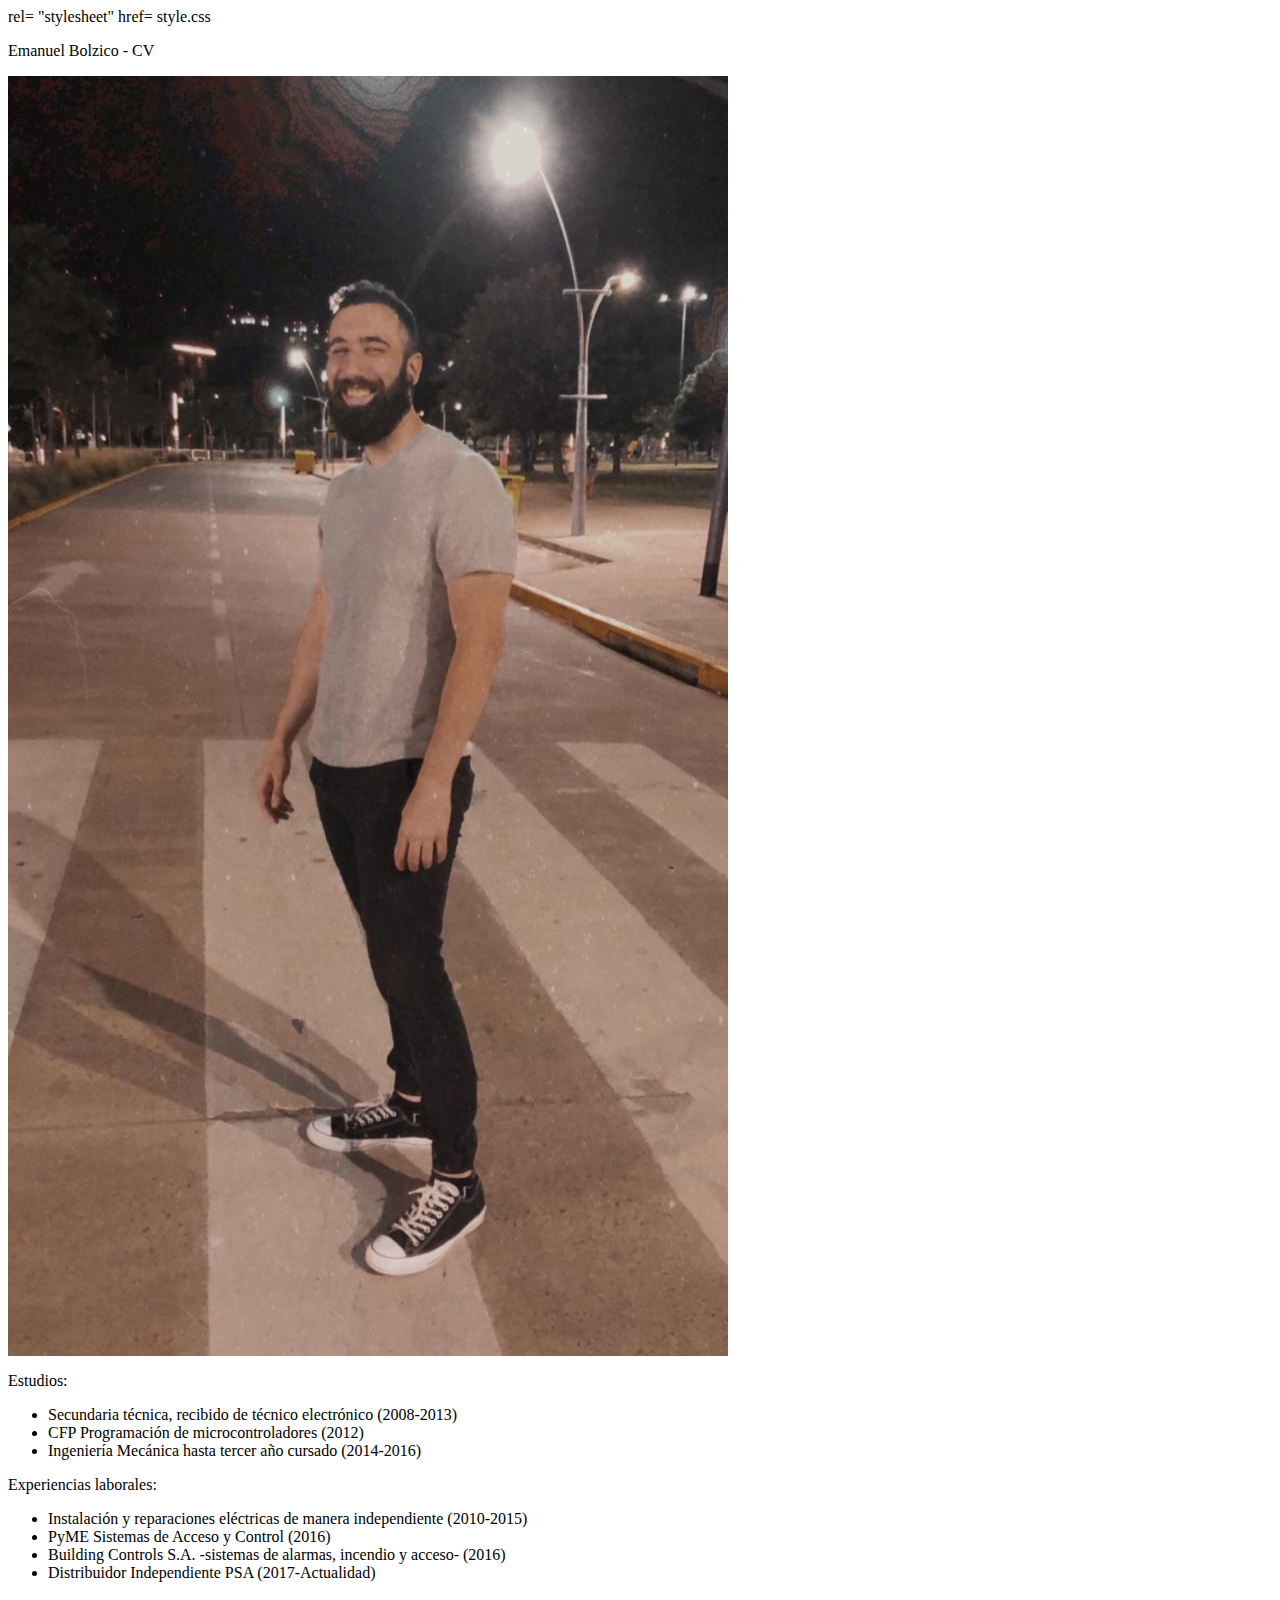
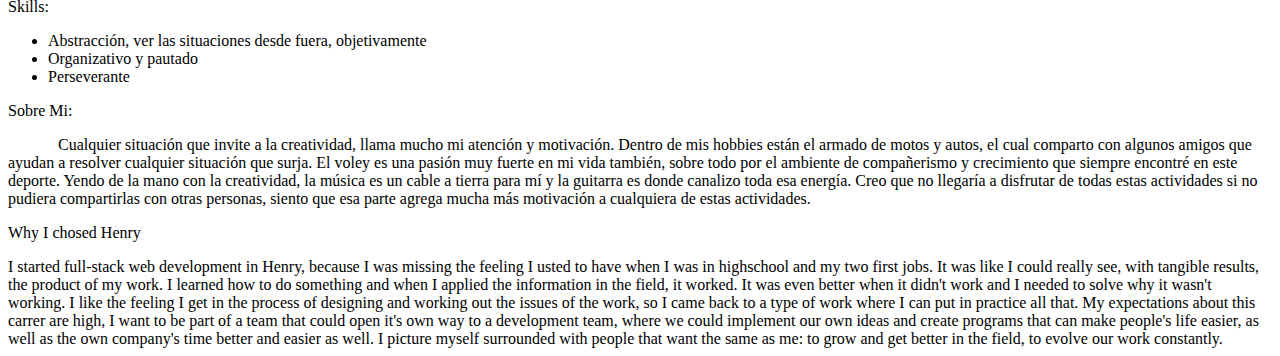
==== index.html @ 2603bd32 "Adding and calling a separate style sheet" ====
<html>
    <head>       
        <title>
            CV Emanuel Bolzico
        </title> 
        <link> rel= "stylesheet" href= style.css </link>

        </style>
    </head>
    <body>
        <div id="titulo">
            <p id="encabezado"> Emanuel Bolzico - CV </p>
            <img id="fotoPerfil" src="EmanuelBolzicoDeNoche.jpg">
        </div>
       
        <div id="educación">
            <p id="title2"> Estudios: </p>            
            <ul> 
                <li> Secundaria técnica, recibido de técnico electrónico (2008-2013)</li>
                <li> CFP Programación de microcontroladores (2012) </li>
                <li> Ingeniería Mecánica hasta tercer año cursado (2014-2016) </li>
            </ul>
        </div>
        <div id="experienciasLaborales">
            
            <p id="title3"> Experiencias laborales: </p>
            <ul>            
                <li> Instalación y reparaciones eléctricas de manera independiente (2010-2015) </li>
                <li> PyME Sistemas de Acceso y Control (2016) </li>
            <li> Building Controls S.A. -sistemas de alarmas, incendio y acceso- (2016) </li>
            <li> Distribuidor Independiente PSA (2017-Actualidad) </li>
            </ul>
        </div>
        <div id="skills"> 
            <p id="title4"> Skills: </p>
            <ul> 
                <li> Abstracción, ver las situaciones desde fuera, objetivamente </li>
                <li> Organizativo y pautado </li>
                <li> Perseverante </li>
            </ul>
        </div> 
        <div id="descripcionPersonal">
            <p id="title1"> Sobre Mi: </p>            
            <p style="text-indent:50px"> Cualquier situación que invite a la creatividad, llama mucho mi atención y motivación. Dentro de mis hobbies están el armado de motos y autos, el cual comparto con algunos amigos que ayudan a resolver cualquier situación que surja. El voley es una pasión muy fuerte en mi vida también, sobre todo por el ambiente de compañerismo y crecimiento que siempre encontré en este deporte. Yendo de la mano con la creatividad, la música es un cable a tierra para mí y la guitarra es donde canalizo toda esa energía. Creo que no llegaría a disfrutar de todas estas actividades si no pudiera compartirlas con otras personas, siento que esa parte agrega mucha más motivación a cualquiera de estas actividades. </p>        
        </div>
        <div id="carrera">
            <p id="henry"> Why I chosed Henry </p>
            <span> I started full-stack web development in Henry, because I was missing the feeling I usted to have when I was in highschool and my two first jobs. It was like I could really see, with tangible results, the product of my work. I learned how to do something and when I applied the information in the field, it worked. It was even better when it didn't work and I needed to solve why it wasn't working. I like the feeling I get in the process of designing and working out the issues of the work, so I came back to a type of work where I can put in practice all that. My expectations about this carrer are high, I want to be part of a team that could open it's own way to a development team, where we could implement our own ideas and create programs that can make people's life easier, as well as the own company's time better and easier as well. I picture myself surrounded with people that want the same as me: to grow and get better in the field, to evolve our work constantly.</span>
        </div>
    </body>
</html>
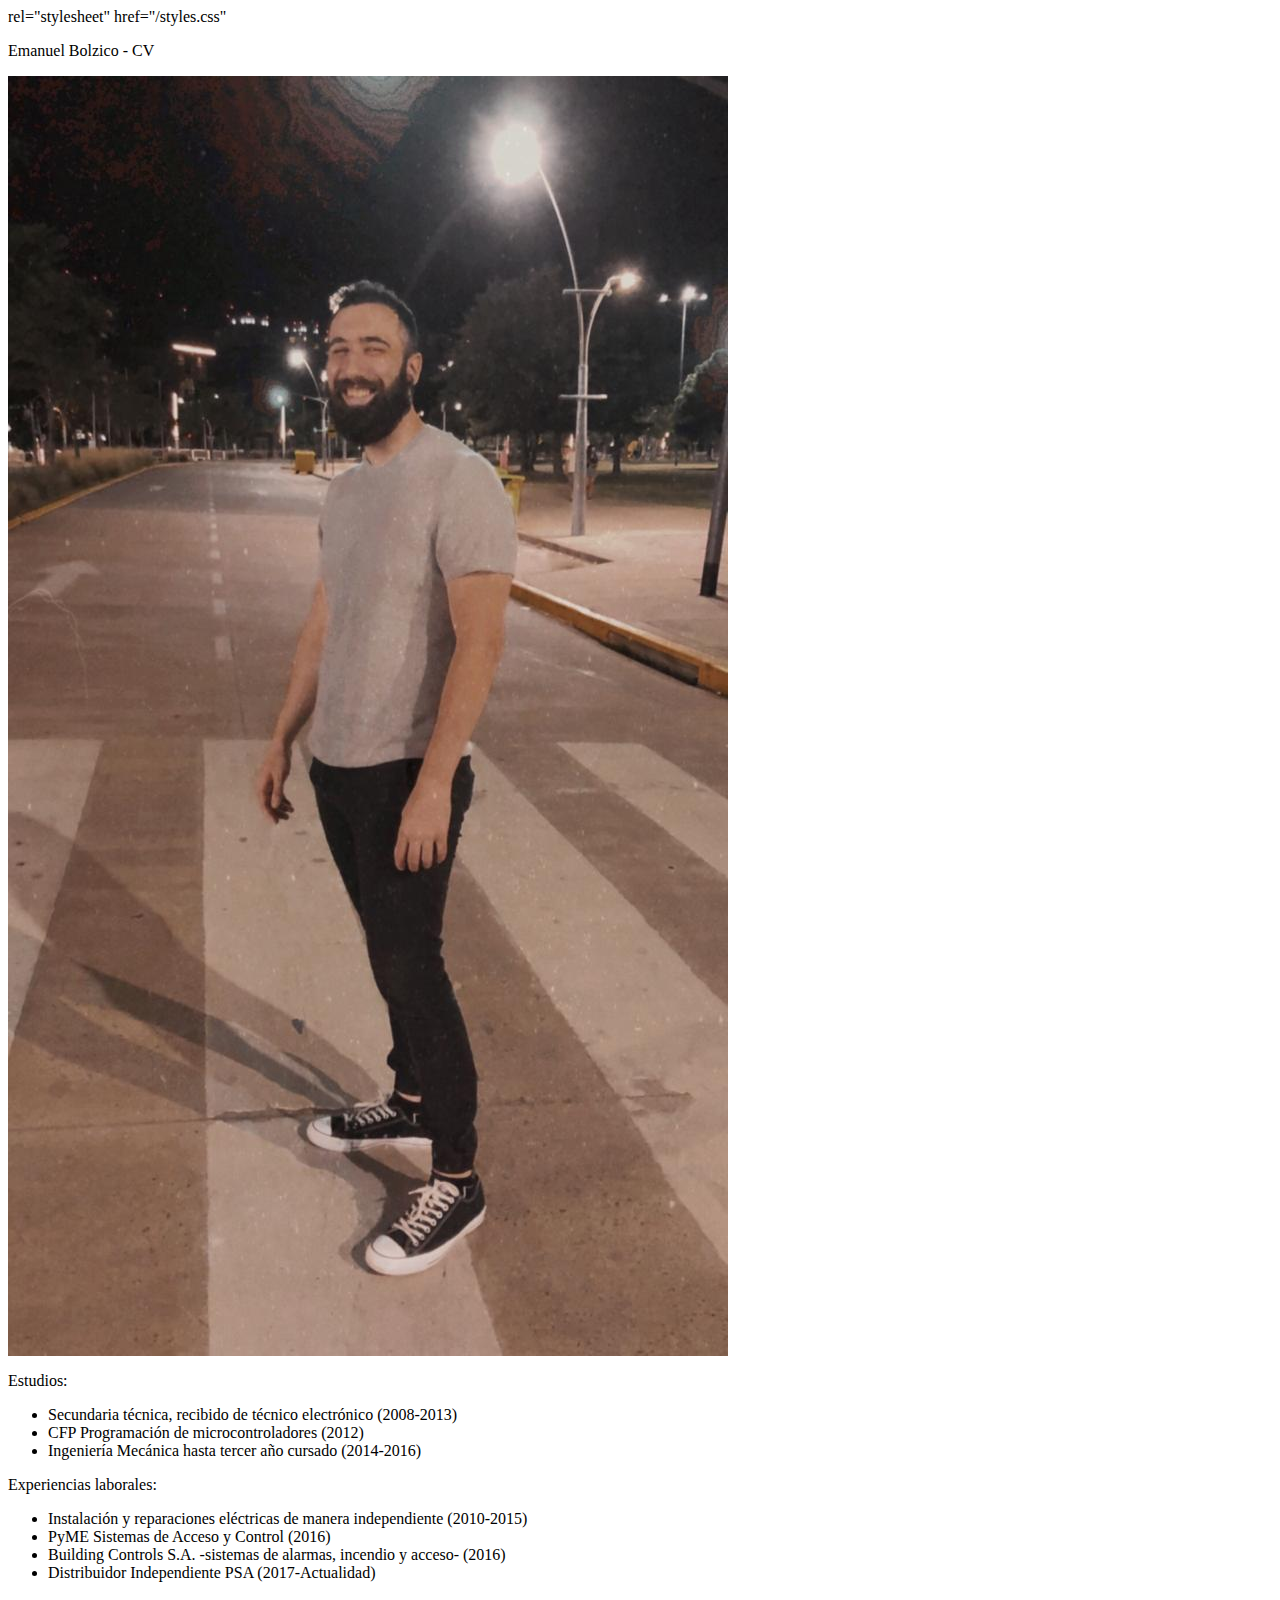
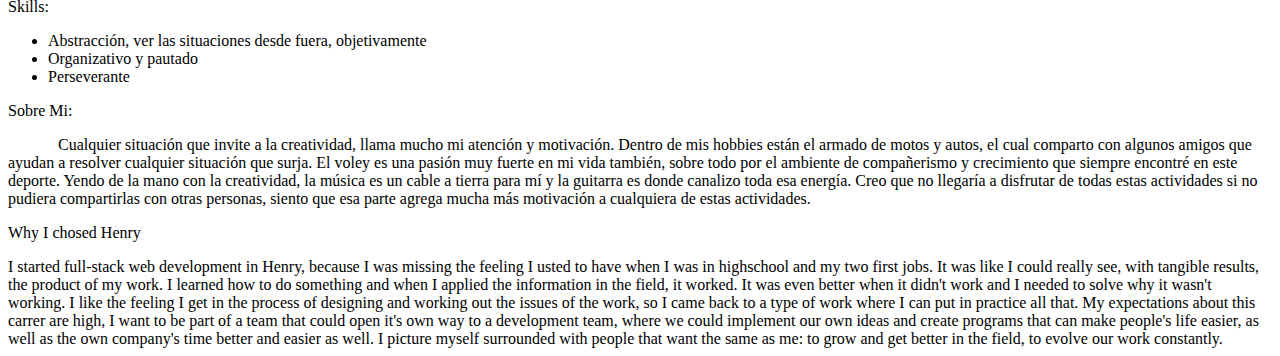
==== commit a80aa3de: "Attempt two on calling a stylesheet" ====
--- a/index.html
+++ b/index.html
@@ -3,9 +3,7 @@
         <title>
             CV Emanuel Bolzico
         </title> 
-        <link> rel= "stylesheet" href= style.css </link>
-
-        </style>
+        <link> rel="stylesheet" href="/styles.css" </link>
     </head>
     <body>
         <div id="titulo">
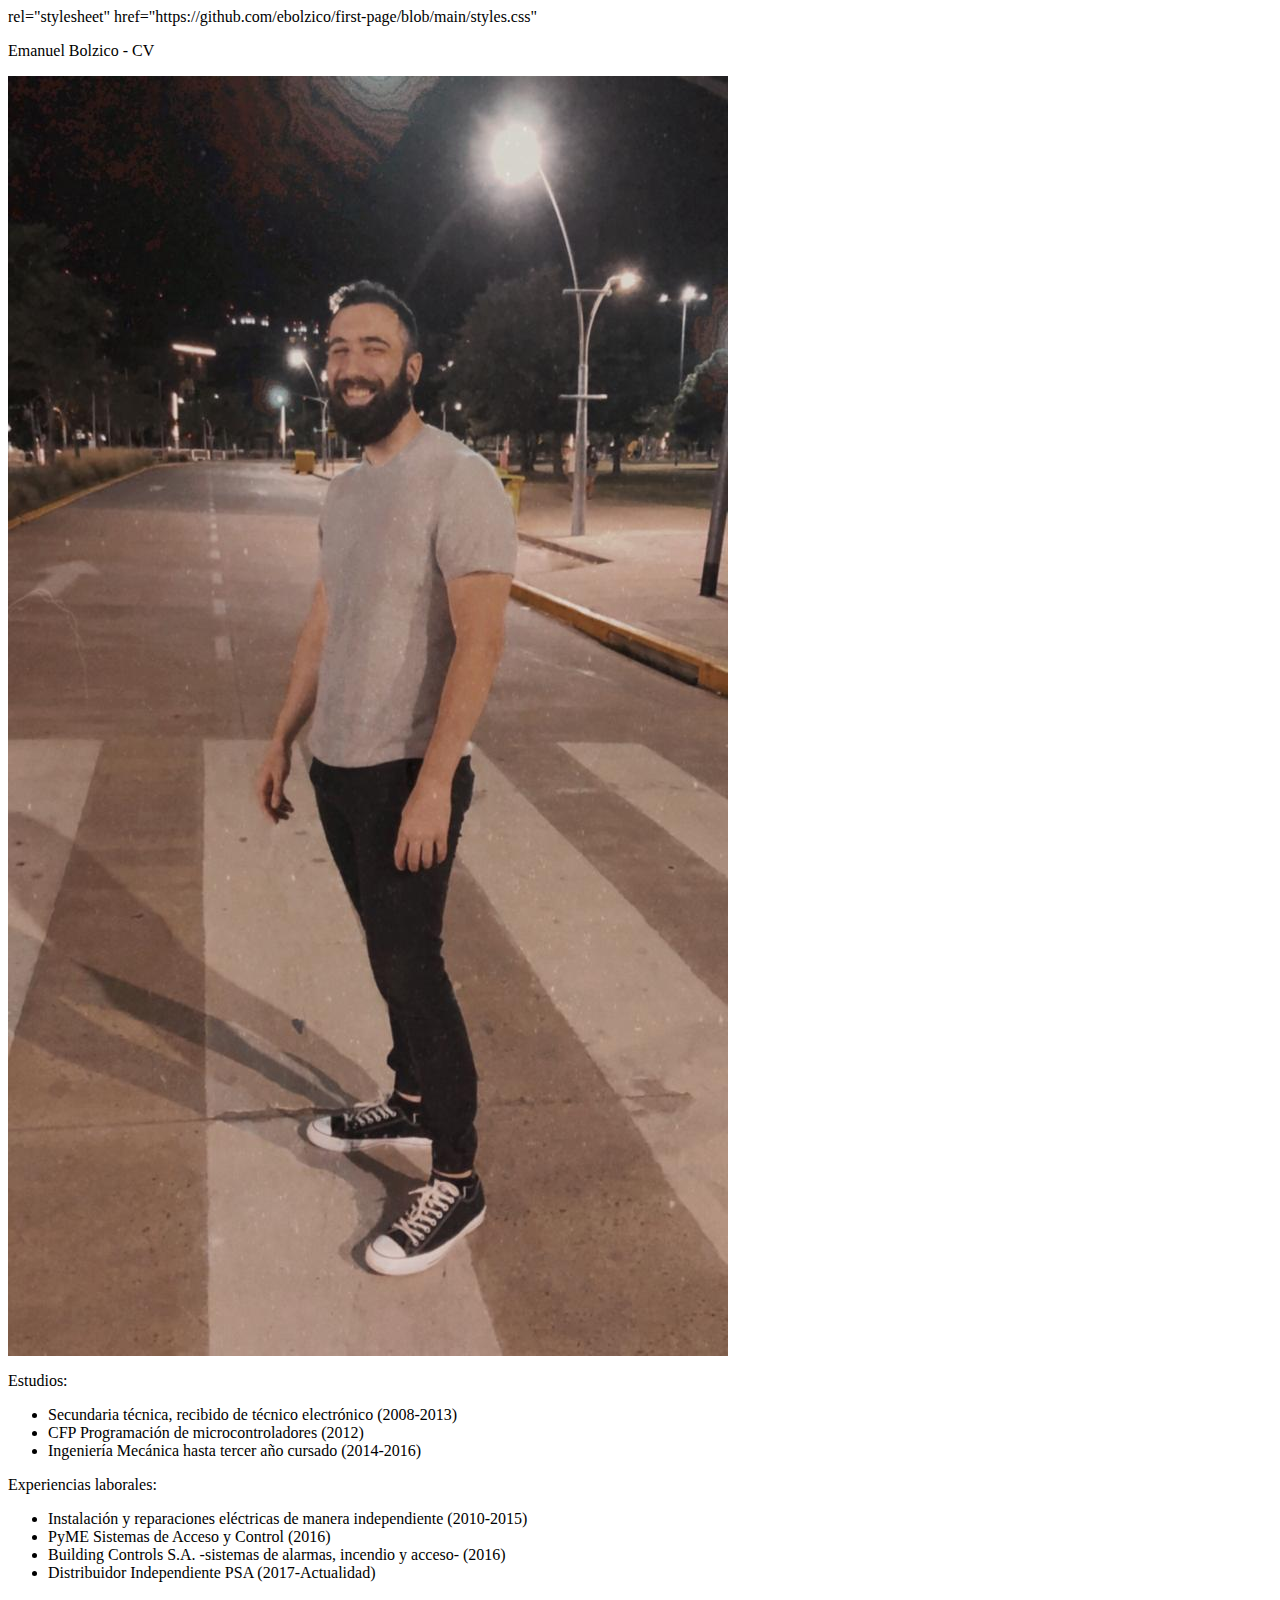
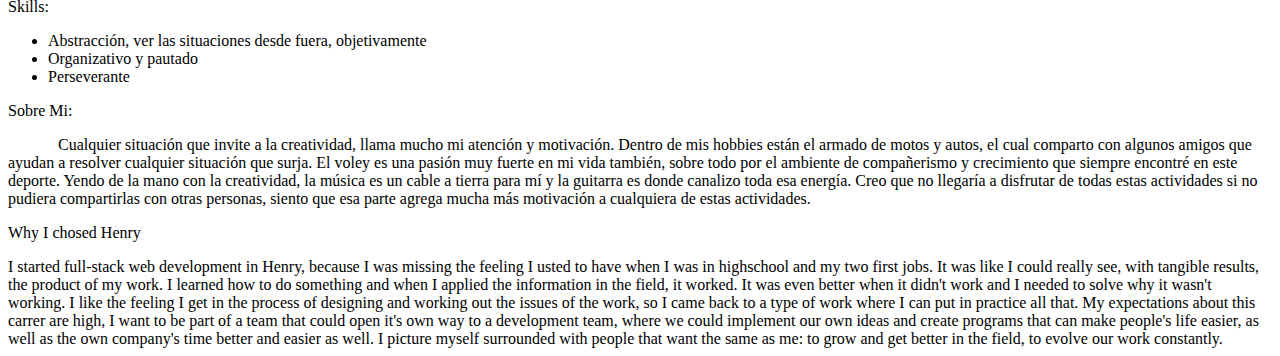
==== commit 261eecf5: "Attempt 3 on calling styles sheet (copying github url" ====
--- a/index.html
+++ b/index.html
@@ -3,7 +3,7 @@
         <title>
             CV Emanuel Bolzico
         </title> 
-        <link> rel="stylesheet" href="/styles.css" </link>
+        <link> rel="stylesheet" href="https://github.com/ebolzico/first-page/blob/main/styles.css" </link>
     </head>
     <body>
         <div id="titulo">
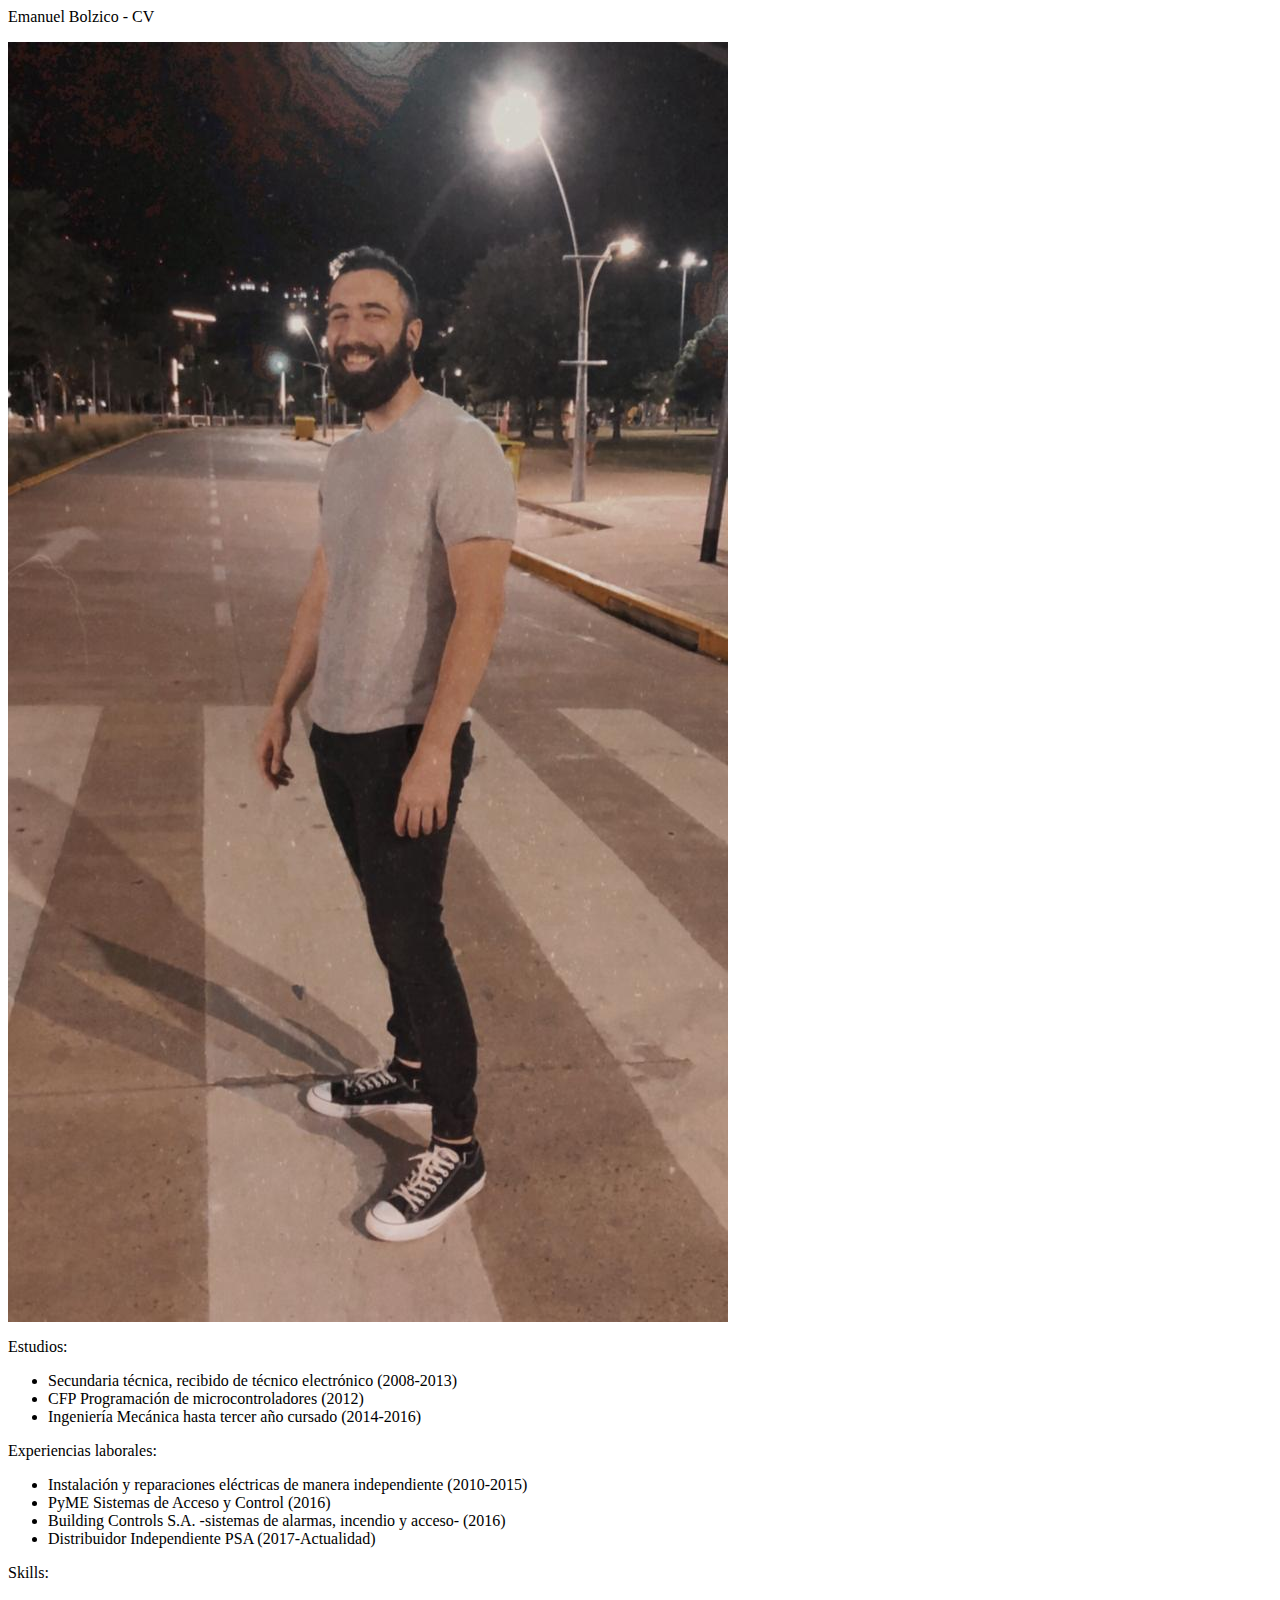
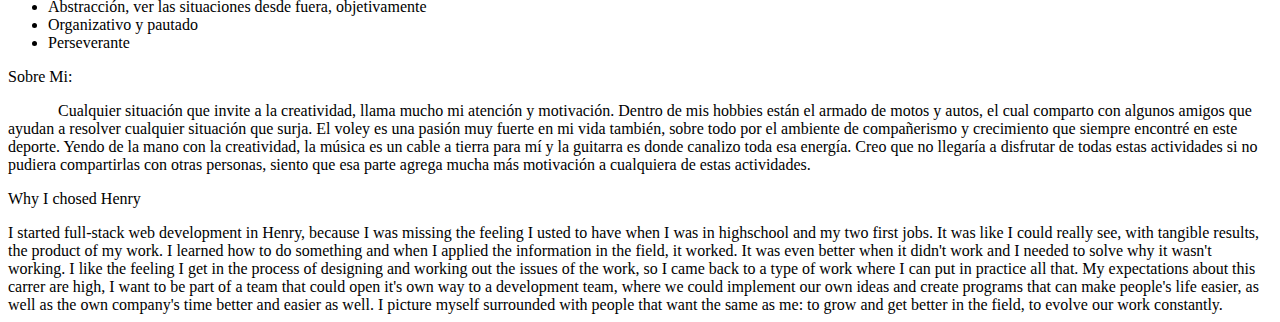
==== commit 7ec241b9: "Correct sintaxys on calling the CSS" ====
--- a/index.html
+++ b/index.html
@@ -1,9 +1,10 @@
 <html>
-    <head>       
+    <head>     
+        <link rel="stylesheet" href="https://github.com/ebolzico/first-page/blob/main/styles.css" >  
         <title>
             CV Emanuel Bolzico
         </title> 
-        <link> rel="stylesheet" href="https://github.com/ebolzico/first-page/blob/main/styles.css" </link>
+       
     </head>
     <body>
         <div id="titulo">
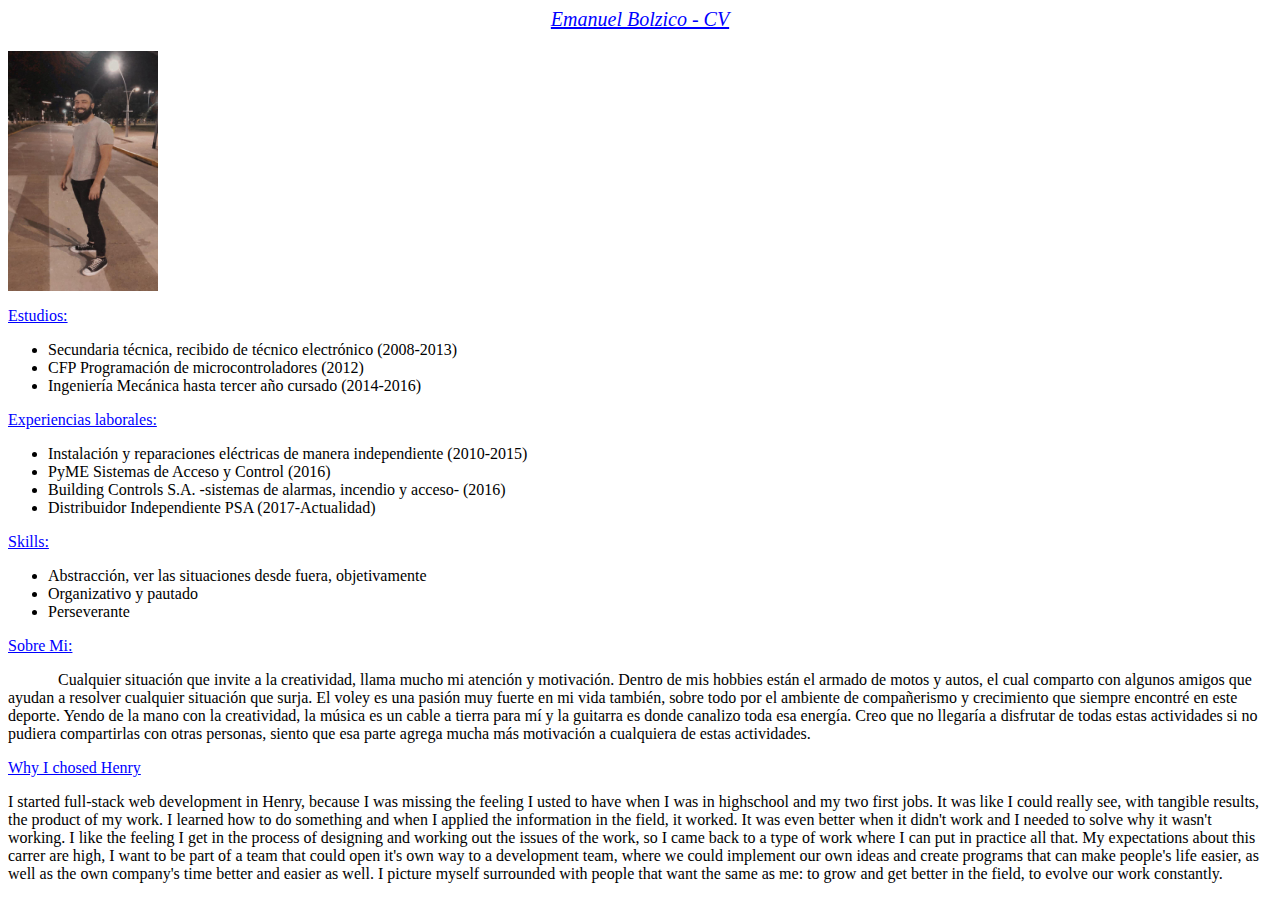
==== commit a33c59be: "Changing style href" ====
--- a/index.html
+++ b/index.html
@@ -1,10 +1,9 @@
 <html>
     <head>     
-        <link rel="stylesheet" href="https://github.com/ebolzico/first-page/blob/main/styles.css" >  
+        <link rel="stylesheet" href="styles.css" >  
         <title>
             CV Emanuel Bolzico
-        </title> 
-       
+        </title>       
     </head>
     <body>
         <div id="titulo">
--- a/styles.css
+++ b/styles.css
@@ -0,0 +1,43 @@
+ 
+    body {
+        background-image: url(http://sloanreview.mit.edu/content/uploads/2017/04/DL-Mukherjee-Digital-Leadership-Neutrality-Neutral-Culture-1200-1200x627.jpg);
+        background-size: cover;
+    } 
+    #encabezado {
+        text-align: center;
+        font-size: 20px;
+        font-style: italic;
+    }
+    #fotoPerfil {
+        display: flexbox; 
+        align-items: space-around;
+        justify-content: flex-end;
+        margin-right: 10px;
+        height:240px;
+        width: 150px;
+    }
+    #encabezado {
+        color: blue;
+        text-decoration: underline;
+    }
+    #title1 {
+        color: blue;
+        text-decoration: underline;
+    }
+    #title2 {
+        color: blue;
+        text-decoration: underline;
+    }
+    #title3 {
+        color: blue;
+        text-decoration: underline;
+    }
+    #title4 {
+        color: blue;
+        text-decoration: underline;
+    }
+    #henry {
+        color: blue;
+        text-decoration: underline;
+    }     
+
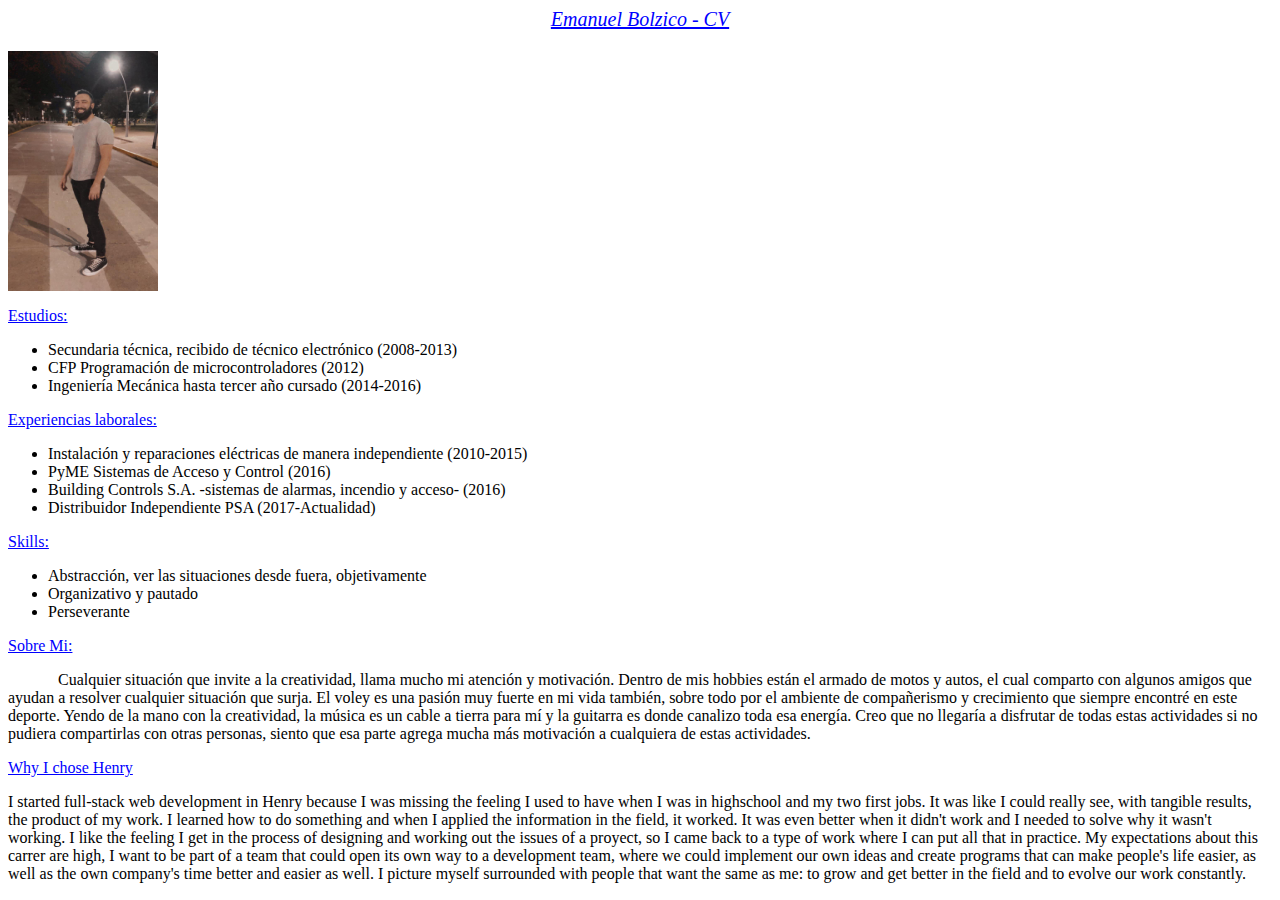
==== commit e57b9a92: "Text correction changes" ====
--- a/index.html
+++ b/index.html
@@ -39,11 +39,29 @@
         </div> 
         <div id="descripcionPersonal">
             <p id="title1"> Sobre Mi: </p>            
-            <p style="text-indent:50px"> Cualquier situación que invite a la creatividad, llama mucho mi atención y motivación. Dentro de mis hobbies están el armado de motos y autos, el cual comparto con algunos amigos que ayudan a resolver cualquier situación que surja. El voley es una pasión muy fuerte en mi vida también, sobre todo por el ambiente de compañerismo y crecimiento que siempre encontré en este deporte. Yendo de la mano con la creatividad, la música es un cable a tierra para mí y la guitarra es donde canalizo toda esa energía. Creo que no llegaría a disfrutar de todas estas actividades si no pudiera compartirlas con otras personas, siento que esa parte agrega mucha más motivación a cualquiera de estas actividades. </p>        
+            <p style="text-indent:50px"> Cualquier situación que invite a la creatividad, llama mucho mi 
+                atención y motivación. Dentro de mis hobbies están el armado de motos y autos, el cual 
+                comparto con algunos amigos que ayudan a resolver cualquier situación que surja. El voley 
+                es una pasión muy fuerte en mi vida también, sobre todo por el ambiente de compañerismo y 
+                crecimiento que siempre encontré en este deporte. Yendo de la mano con la creatividad, la 
+                música es un cable a tierra para mí y la guitarra es donde canalizo toda esa energía. Creo 
+                que no llegaría a disfrutar de todas estas actividades si no pudiera compartirlas con otras 
+                personas, siento que esa parte agrega mucha más motivación a cualquiera de estas actividades. 
+            </p>        
         </div>
         <div id="carrera">
-            <p id="henry"> Why I chosed Henry </p>
-            <span> I started full-stack web development in Henry, because I was missing the feeling I usted to have when I was in highschool and my two first jobs. It was like I could really see, with tangible results, the product of my work. I learned how to do something and when I applied the information in the field, it worked. It was even better when it didn't work and I needed to solve why it wasn't working. I like the feeling I get in the process of designing and working out the issues of the work, so I came back to a type of work where I can put in practice all that. My expectations about this carrer are high, I want to be part of a team that could open it's own way to a development team, where we could implement our own ideas and create programs that can make people's life easier, as well as the own company's time better and easier as well. I picture myself surrounded with people that want the same as me: to grow and get better in the field, to evolve our work constantly.</span>
+            <p id="henry"> Why I chose Henry </p>
+            <span> I started full-stack web development in Henry because I was missing the feeling I used 
+                to have when I was in highschool and my two first jobs. It was like I could really see, 
+                with tangible results, the product of my work. I learned how to do something and when I 
+                applied the information in the field, it worked. It was even better when it didn't work 
+                and I needed to solve why it wasn't working. I like the feeling I get in the process of 
+                designing and working out the issues of a proyect, so I came back to a type of work where 
+                I can put all that in practice. My expectations about this carrer are high, I want to be 
+                part of a team that could open its own way to a development team, where we could implement 
+                our own ideas and create programs that can make people's life easier, as well as the own 
+                company's time better and easier as well. I picture myself surrounded with people that want 
+                the same as me: to grow and get better in the field and to evolve our work constantly.</span>
         </div>
     </body>
 </html>
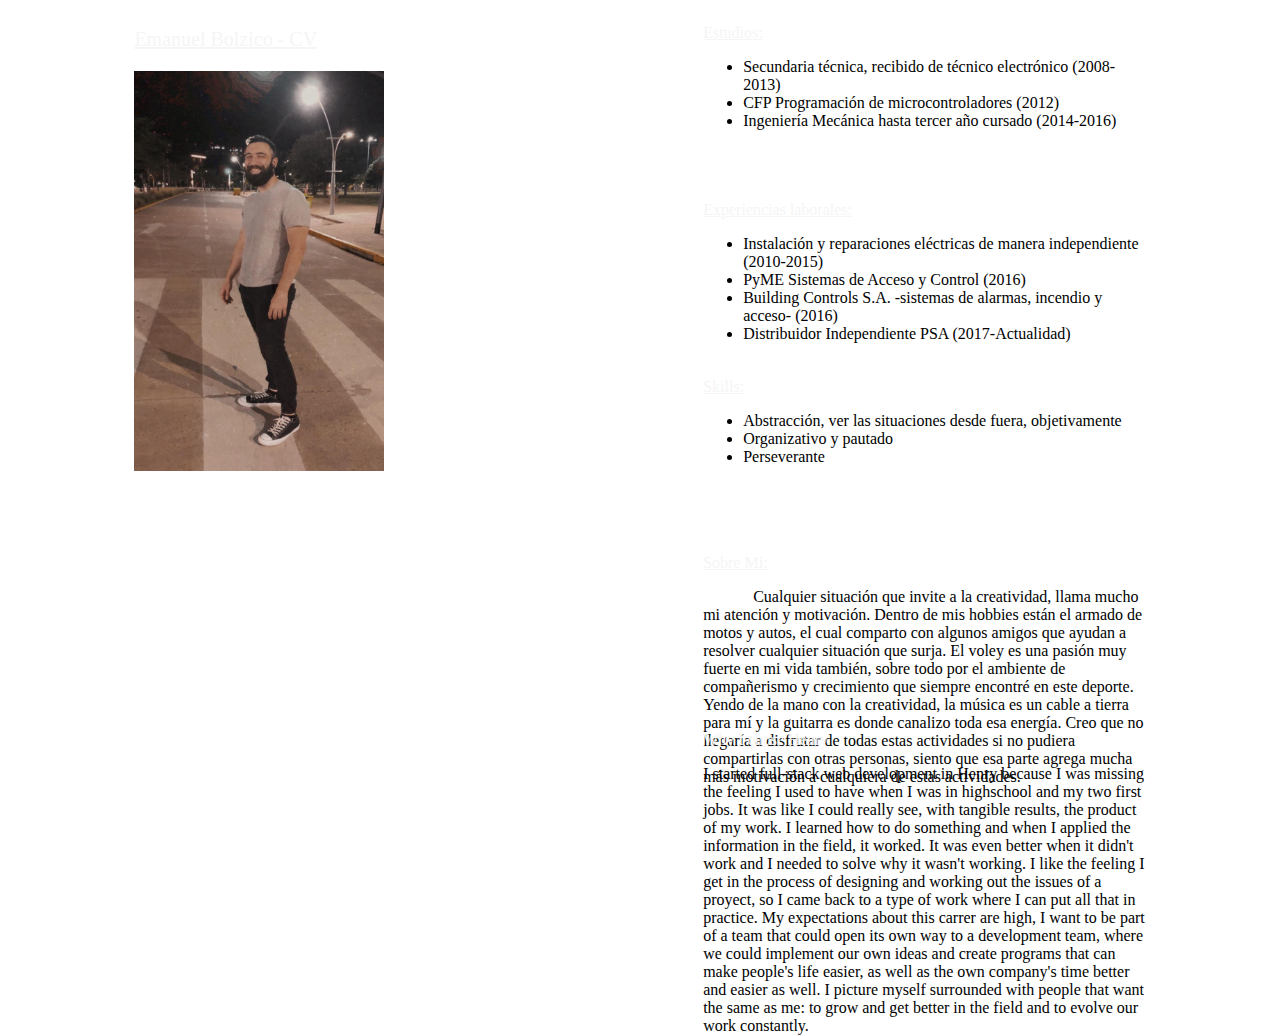
==== commit 35f525a1: "Tag correction" ====
--- a/index.html
+++ b/index.html
@@ -11,7 +11,7 @@
             <img id="fotoPerfil" src="EmanuelBolzicoDeNoche.jpg">
         </div>
        
-        <div id="educación">
+        <div id="educacion">
             <p id="title2"> Estudios: </p>            
             <ul> 
                 <li> Secundaria técnica, recibido de técnico electrónico (2008-2013)</li>
--- a/styles.css
+++ b/styles.css
@@ -1,43 +1,62 @@
  
     body {
-        background-image: url(http://sloanreview.mit.edu/content/uploads/2017/04/DL-Mukherjee-Digital-Leadership-Neutrality-Neutral-Culture-1200-1200x627.jpg);
+        display: grid;
+        grid-template:  20% 20% 20% 20% 20% / 10% 35% 10% 35% 10%;
+        background-image: url(https://www.aalto.fi/sites/g/files/flghsv161/files/styles/2_3_1380w_600h_n/public/2019-04/aalto_university_azerty_new_keyboard_22-3-2019_photo_mikko_raskinen_001_original.jpg?h=2992ba0a&itok=tKAzgTwK);
         background-size: cover;
+        background-attachment: fixed;
     } 
+    #titulo {
+        grid-area: 1 / 2 / 3 / 3;    
+    }
     #encabezado {
-        text-align: center;
+        
         font-size: 20px;
-        font-style: italic;
+        font-family: Stencil Std, fantasy;
+        color: whitesmoke;
+        text-decoration: underline;
     }
     #fotoPerfil {
-        display: flexbox; 
-        align-items: space-around;
-        justify-content: flex-end;
-        margin-right: 10px;
-        height:240px;
-        width: 150px;
+        height: 400px;
+        width: 250px;
     }
-    #encabezado {
-        color: blue;
-        text-decoration: underline;
+    #educacion {
+        grid-area: 1 / 4 / 2 / 5;        
+    }
+    #experienciasLaborales {
+        grid-area: 2 / 4 / 3 / 5;        
+    }
+    #skills {
+        grid-area: 3 / 4 / 4 / 5;
+    }
+    #descripcionPersonal {
+        grid-area: 4 / 4 / 5 / 5;
+    }
+    #carrera {
+        grid-area: 5 / 4 / 6 / 5;
     }
     #title1 {
-        color: blue;
+        color: whitesmoke;
+        font-family: Stencil Std, fantasy;
         text-decoration: underline;
     }
     #title2 {
-        color: blue;
+        color: whitesmoke;
+        font-family: Stencil Std, fantasy;
         text-decoration: underline;
     }
     #title3 {
-        color: blue;
+        color: whitesmoke;
         text-decoration: underline;
     }
     #title4 {
-        color: blue;
+        color: whitesmoke;
+        font-family: Stencil Std, fantasy;
         text-decoration: underline;
     }
     #henry {
-        color: blue;
+        color: whitesmoke;
+        font-family: Stencil Std, fantasy;
         text-decoration: underline;
     }     
 
